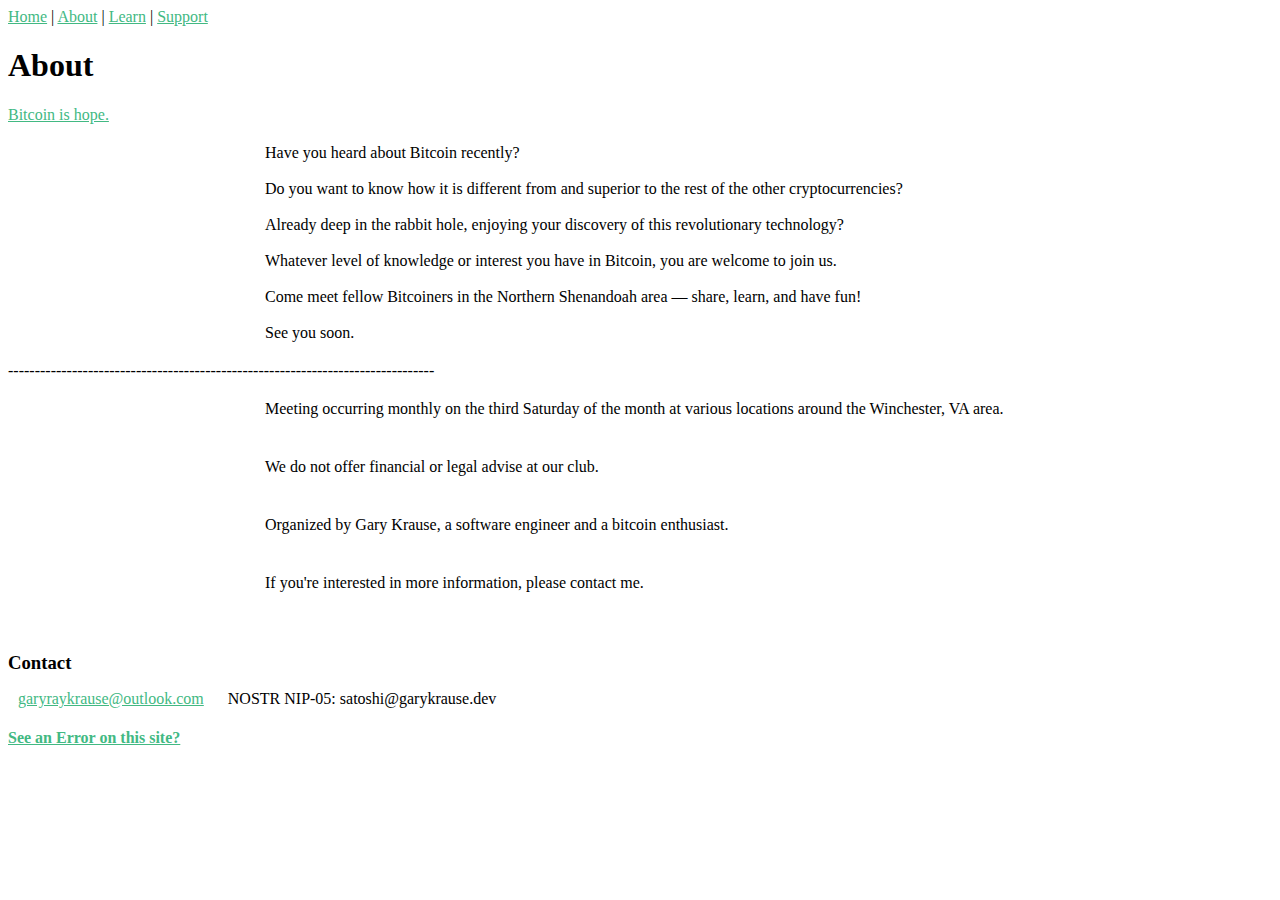
==== about.html @ eeda67f0 "update. remove shitcoiner exchange" ====
<!DOCTYPE html>
<html lang="en">

<head>
  <meta charset="UTF-8" />
  <meta name="viewport" content="width=device-width, initial-scale=1.0" />
  <link rel="icon" type="image/x-icon" href="/images/favicon.ico" />
  <link rel="stylesheet" href="style.css" />
  <title>shenandoahbitcoinclub</title>
</head>

<body>
  <div id="nav">
    <a href="index.html">Home</a>
    |
    <a class="active-link" href="about.html">About</a>
    |
    <a href="learn.html">Learn</a>
    |
    <a href="support.html">Support</a>
  </div>
  <div>
    <h1>About</h1>
    <a href="https://hope.com" target="_blank">Bitcoin is hope.</a>
    <p>
      Have you heard about Bitcoin recently? <br />
      <br />
      Do you want to know how it is different from and superior to the rest of
      the other cryptocurrencies?<br />
      <br />
      Already deep in the rabbit hole, enjoying your discovery of this
      revolutionary technology?<br />
      <br />
      Whatever level of knowledge or interest you have in Bitcoin, you are
      welcome to join us.<br />
      <br />
      Come meet fellow Bitcoiners in the Northern Shenandoah area — share, learn, and
      have fun!<br />
      <br />
      See you soon.
    </p>
    --------------------------------------------------------------------------------
    <p>
      Meeting occurring monthly on the third Saturday of the month at various locations around the Winchester, VA
      area.
    </p>
    <p>We do not offer financial or legal advise at our club.</p>
    <p>Organized by Gary Krause, a software engineer and a bitcoin enthusiast.</p>
    <p>If you're interested in more information, please contact me.</p>
    <h3>Contact</h3>
    <ul>
      <li>
        <a href="mailto:garyraykrause@outlook.com" class="ml-md-auto">garyraykrause@outlook.com</a>
      </li>
      <li>NOSTR NIP-05: satoshi@garykrause.dev</li>
    </ul>
    <h4>
      <a href="https://github.com/CodeChiefDotDev/shenandoahbitcoinclub/issues" target="_blank" class="ml-md-auto">
        See an Error on this site?</a>
    </h4>
  </div>
</body>

</html>

<style>
  h3 {
    margin: 40px 0 0;
  }

  ul {
    list-style-type: none;
    padding: 0;
  }

  li {
    display: inline-block;
    margin: 0 10px;
  }

  a {
    color: #42b983;
  }

  p {
    word-break: break-word;
    overflow-wrap: break-word;
    padding: 20px;
    align-self: center;
    align-content: center;
    max-width: 750px;
    margin: auto;
  }
</style>
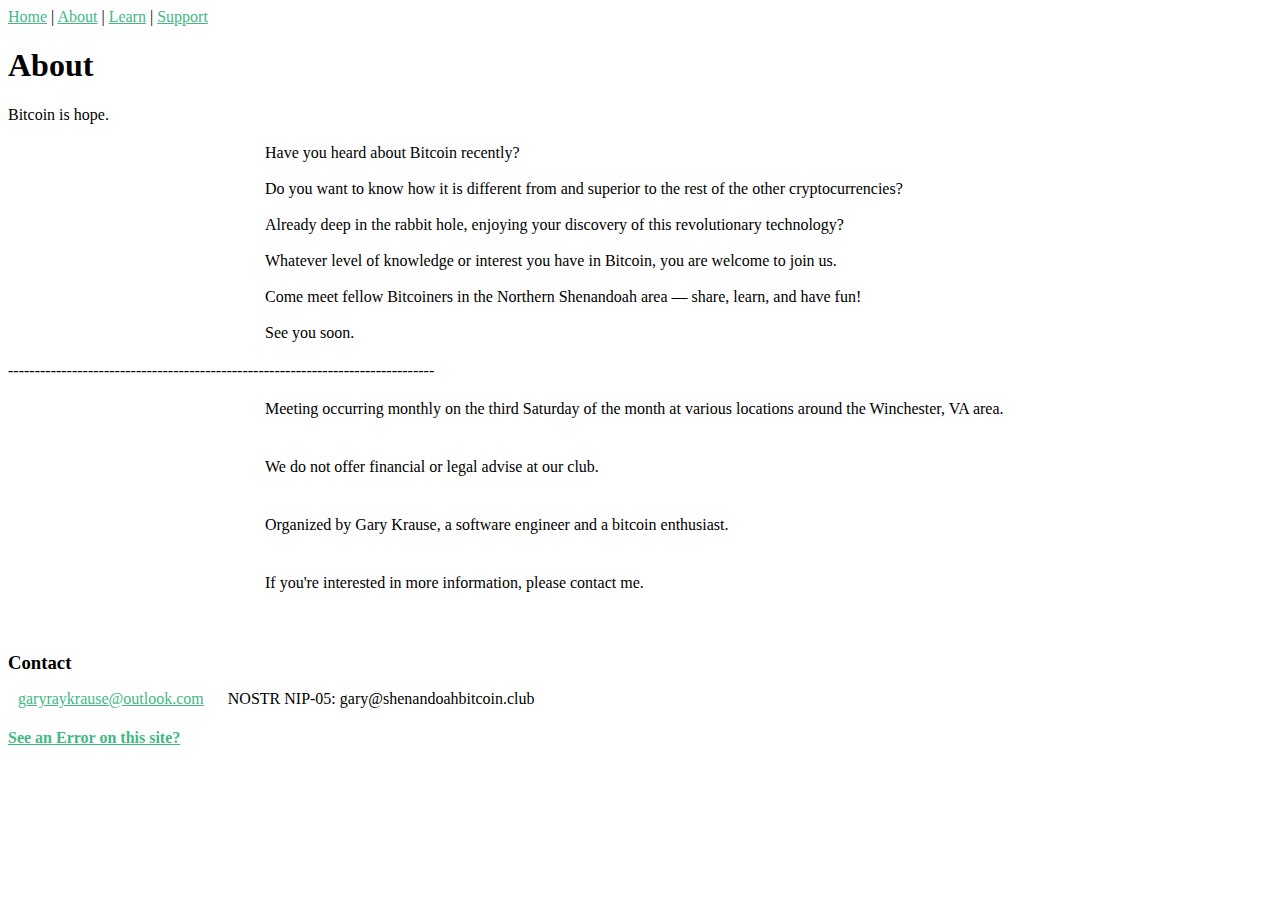
==== commit bd871ff9: "update" ====
--- a/about.html
+++ b/about.html
@@ -21,7 +21,7 @@
   </div>
   <div>
     <h1>About</h1>
-    <a href="https://hope.com" target="_blank">Bitcoin is hope.</a>
+    Bitcoin is hope.
     <p>
       Have you heard about Bitcoin recently? <br />
       <br />
@@ -52,10 +52,10 @@
       <li>
         <a href="mailto:garyraykrause@outlook.com" class="ml-md-auto">garyraykrause@outlook.com</a>
       </li>
-      <li>NOSTR NIP-05: satoshi@garykrause.dev</li>
+      <li>NOSTR NIP-05: gary@shenandoahbitcoin.club</li>
     </ul>
     <h4>
-      <a href="https://github.com/CodeChiefDotDev/shenandoahbitcoinclub/issues" target="_blank" class="ml-md-auto">
+      <a href="https://github.com/garyray-k/shenandoahbitcoinclub/issues" target="_blank" class="ml-md-auto">
         See an Error on this site?</a>
     </h4>
   </div>
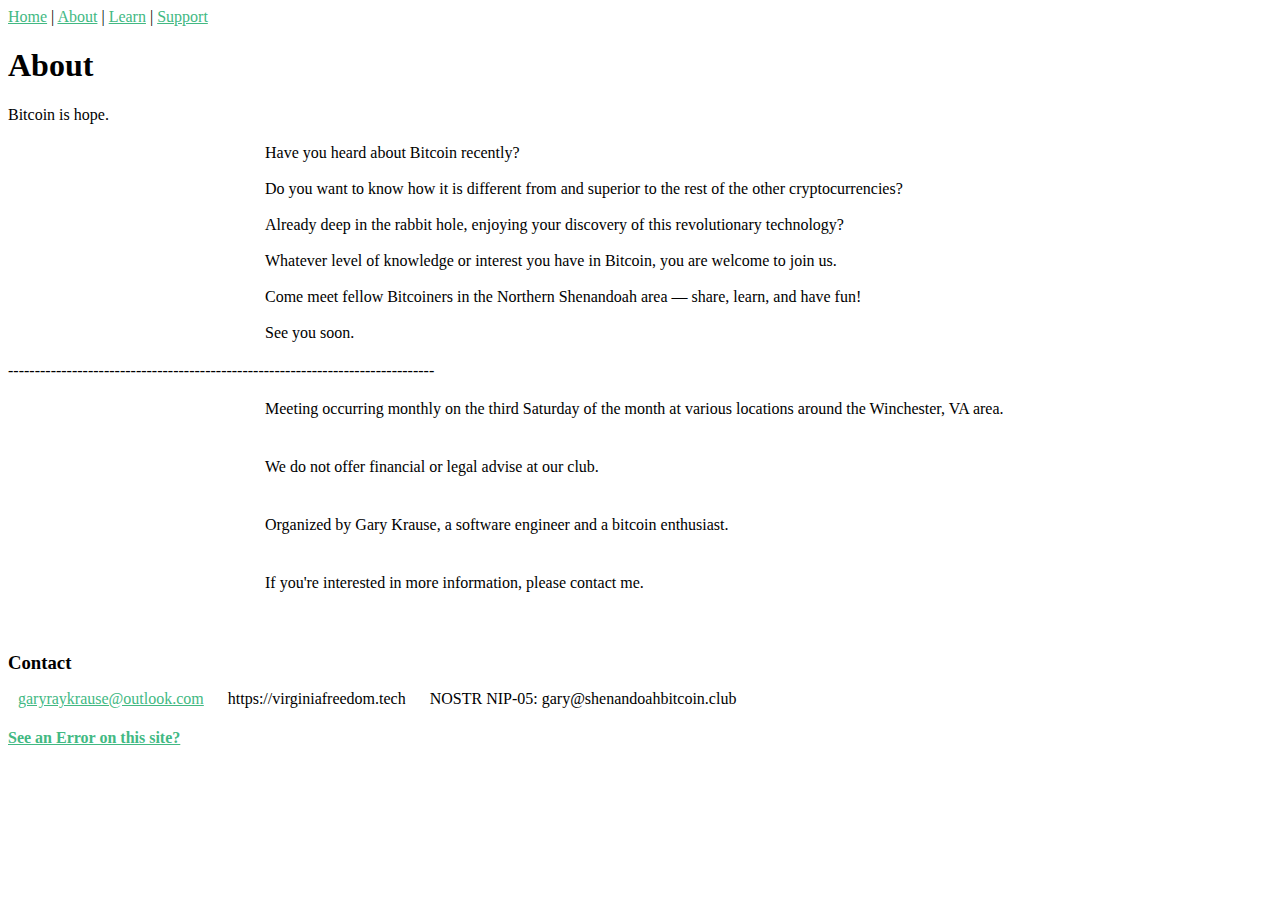
==== commit 573f8093: "va freedom tech" ====
--- a/about.html
+++ b/about.html
@@ -1,66 +1,74 @@
 <!DOCTYPE html>
 <html lang="en">
+  <head>
+    <meta charset="UTF-8" />
+    <meta name="viewport" content="width=device-width, initial-scale=1.0" />
+    <link rel="icon" type="image/x-icon" href="/images/favicon.ico" />
+    <link rel="stylesheet" href="style.css" />
+    <title>shenandoahbitcoinclub</title>
+  </head>
 
-<head>
-  <meta charset="UTF-8" />
-  <meta name="viewport" content="width=device-width, initial-scale=1.0" />
-  <link rel="icon" type="image/x-icon" href="/images/favicon.ico" />
-  <link rel="stylesheet" href="style.css" />
-  <title>shenandoahbitcoinclub</title>
-</head>
-
-<body>
-  <div id="nav">
-    <a href="index.html">Home</a>
-    |
-    <a class="active-link" href="about.html">About</a>
-    |
-    <a href="learn.html">Learn</a>
-    |
-    <a href="support.html">Support</a>
-  </div>
-  <div>
-    <h1>About</h1>
-    Bitcoin is hope.
-    <p>
-      Have you heard about Bitcoin recently? <br />
-      <br />
-      Do you want to know how it is different from and superior to the rest of
-      the other cryptocurrencies?<br />
-      <br />
-      Already deep in the rabbit hole, enjoying your discovery of this
-      revolutionary technology?<br />
-      <br />
-      Whatever level of knowledge or interest you have in Bitcoin, you are
-      welcome to join us.<br />
-      <br />
-      Come meet fellow Bitcoiners in the Northern Shenandoah area — share, learn, and
-      have fun!<br />
-      <br />
-      See you soon.
-    </p>
-    --------------------------------------------------------------------------------
-    <p>
-      Meeting occurring monthly on the third Saturday of the month at various locations around the Winchester, VA
-      area.
-    </p>
-    <p>We do not offer financial or legal advise at our club.</p>
-    <p>Organized by Gary Krause, a software engineer and a bitcoin enthusiast.</p>
-    <p>If you're interested in more information, please contact me.</p>
-    <h3>Contact</h3>
-    <ul>
-      <li>
-        <a href="mailto:garyraykrause@outlook.com" class="ml-md-auto">garyraykrause@outlook.com</a>
-      </li>
-      <li>NOSTR NIP-05: gary@shenandoahbitcoin.club</li>
-    </ul>
-    <h4>
-      <a href="https://github.com/garyray-k/shenandoahbitcoinclub/issues" target="_blank" class="ml-md-auto">
-        See an Error on this site?</a>
-    </h4>
-  </div>
-</body>
-
+  <body>
+    <div id="nav">
+      <a href="index.html">Home</a>
+      |
+      <a class="active-link" href="about.html">About</a>
+      |
+      <a href="learn.html">Learn</a>
+      |
+      <a href="support.html">Support</a>
+    </div>
+    <div>
+      <h1>About</h1>
+      Bitcoin is hope.
+      <p>
+        Have you heard about Bitcoin recently? <br />
+        <br />
+        Do you want to know how it is different from and superior to the rest of
+        the other cryptocurrencies?<br />
+        <br />
+        Already deep in the rabbit hole, enjoying your discovery of this
+        revolutionary technology?<br />
+        <br />
+        Whatever level of knowledge or interest you have in Bitcoin, you are
+        welcome to join us.<br />
+        <br />
+        Come meet fellow Bitcoiners in the Northern Shenandoah area — share,
+        learn, and have fun!<br />
+        <br />
+        See you soon.
+      </p>
+      --------------------------------------------------------------------------------
+      <p>
+        Meeting occurring monthly on the third Saturday of the month at various
+        locations around the Winchester, VA area.
+      </p>
+      <p>We do not offer financial or legal advise at our club.</p>
+      <p>
+        Organized by Gary Krause, a software engineer and a bitcoin enthusiast.
+      </p>
+      <p>If you're interested in more information, please contact me.</p>
+      <h3>Contact</h3>
+      <ul>
+        <li>
+          <a href="mailto:garyraykrause@outlook.com" class="ml-md-auto"
+            >garyraykrause@outlook.com</a
+          >
+        </li>
+        <li>https://virginiafreedom.tech</li>
+        <li>NOSTR NIP-05: gary@shenandoahbitcoin.club</li>
+      </ul>
+      <h4>
+        <a
+          href="https://github.com/garyray-k/shenandoahbitcoinclub/issues"
+          target="_blank"
+          class="ml-md-auto"
+        >
+          See an Error on this site?</a
+        >
+      </h4>
+    </div>
+  </body>
 </html>
 
 <style>
@@ -91,4 +99,4 @@
     max-width: 750px;
     margin: auto;
   }
-</style>+</style>
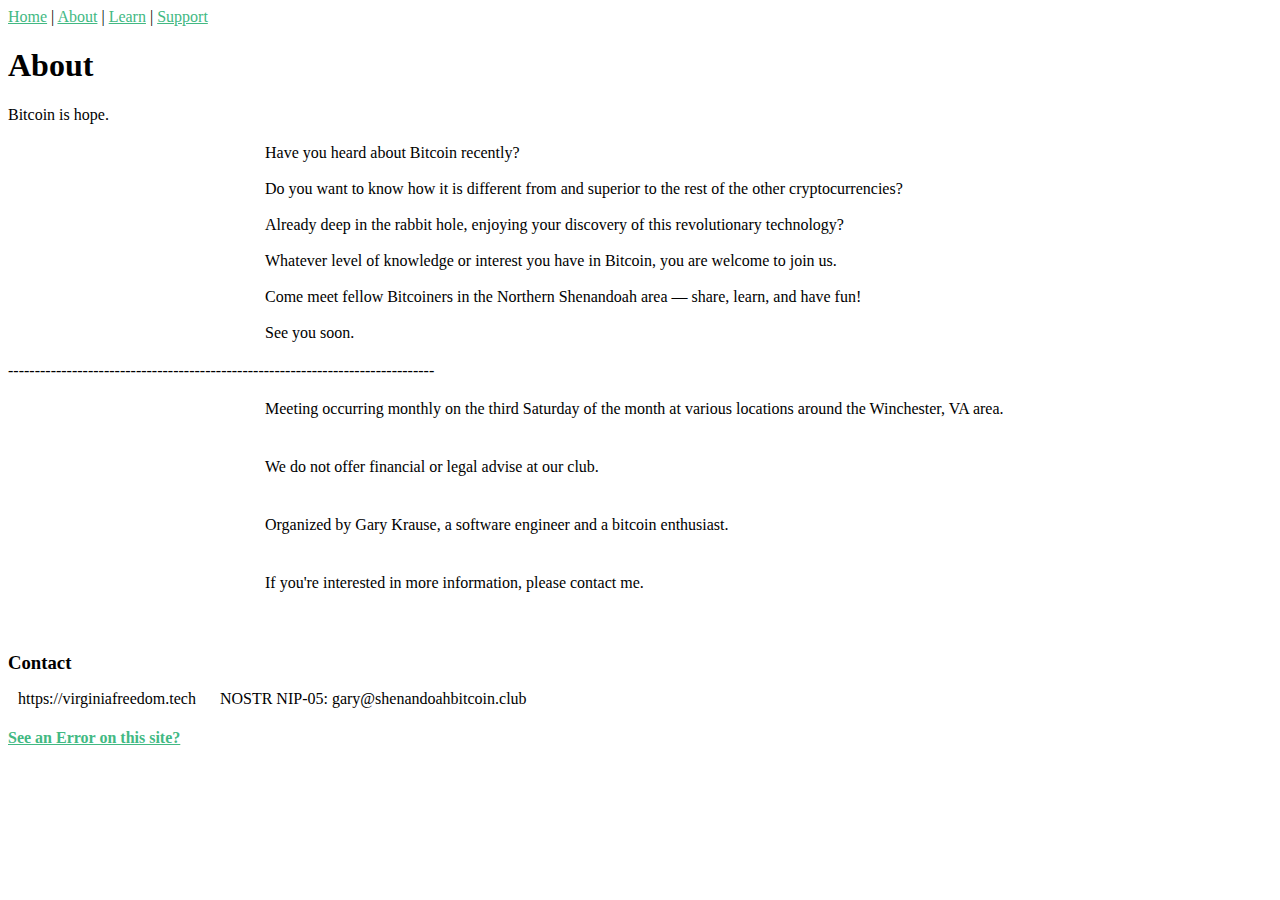
==== commit faf4a970: "remove email" ====
--- a/about.html
+++ b/about.html
@@ -50,11 +50,6 @@
       <p>If you're interested in more information, please contact me.</p>
       <h3>Contact</h3>
       <ul>
-        <li>
-          <a href="mailto:garyraykrause@outlook.com" class="ml-md-auto"
-            >garyraykrause@outlook.com</a
-          >
-        </li>
         <li>https://virginiafreedom.tech</li>
         <li>NOSTR NIP-05: gary@shenandoahbitcoin.club</li>
       </ul>
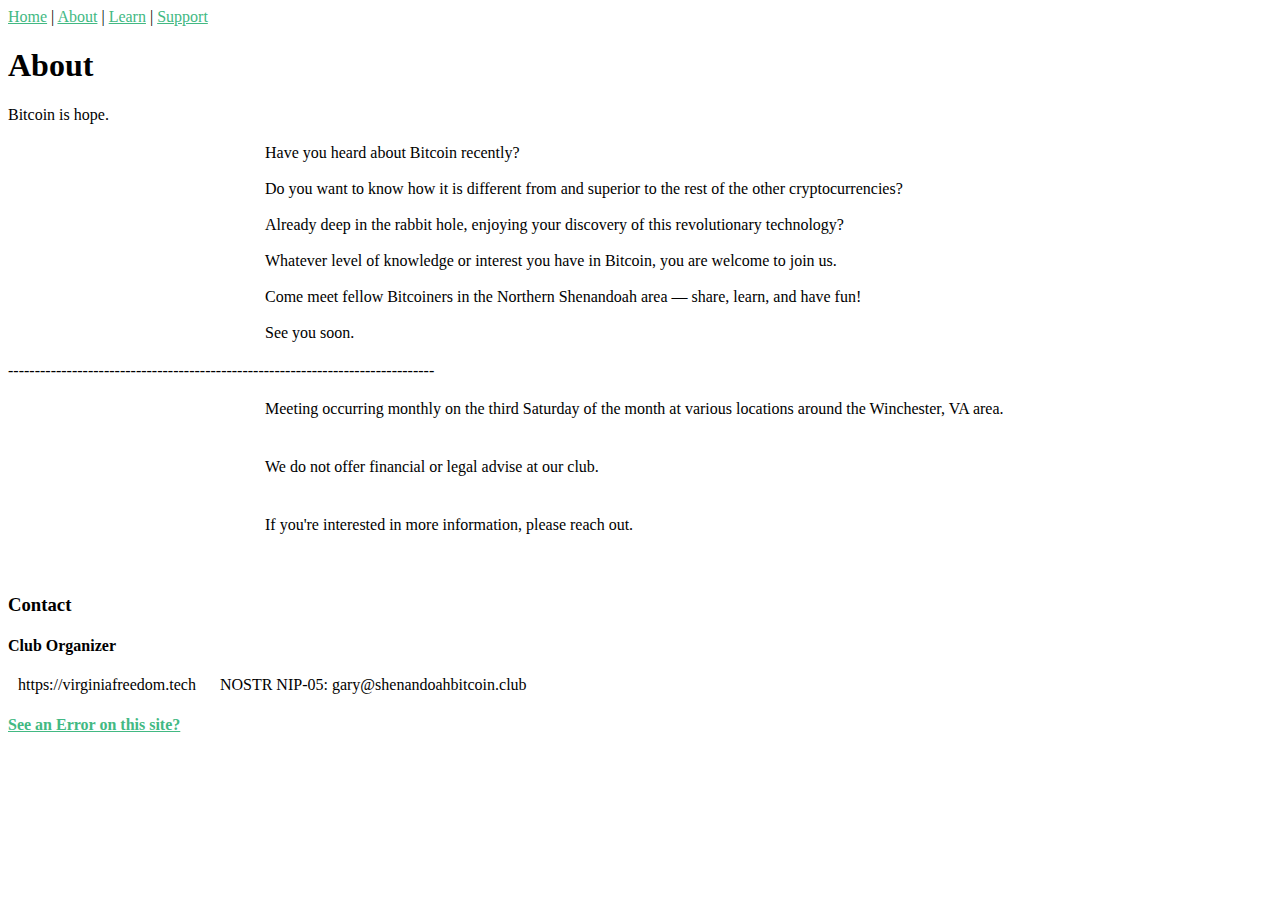
==== commit 226875c1: "update about" ====
--- a/about.html
+++ b/about.html
@@ -44,11 +44,9 @@
         locations around the Winchester, VA area.
       </p>
       <p>We do not offer financial or legal advise at our club.</p>
-      <p>
-        Organized by Gary Krause, a software engineer and a bitcoin enthusiast.
-      </p>
-      <p>If you're interested in more information, please contact me.</p>
+      <p>If you're interested in more information, please reach out.</p>
       <h3>Contact</h3>
+      <h4>Club Organizer</h4>
       <ul>
         <li>https://virginiafreedom.tech</li>
         <li>NOSTR NIP-05: gary@shenandoahbitcoin.club</li>
